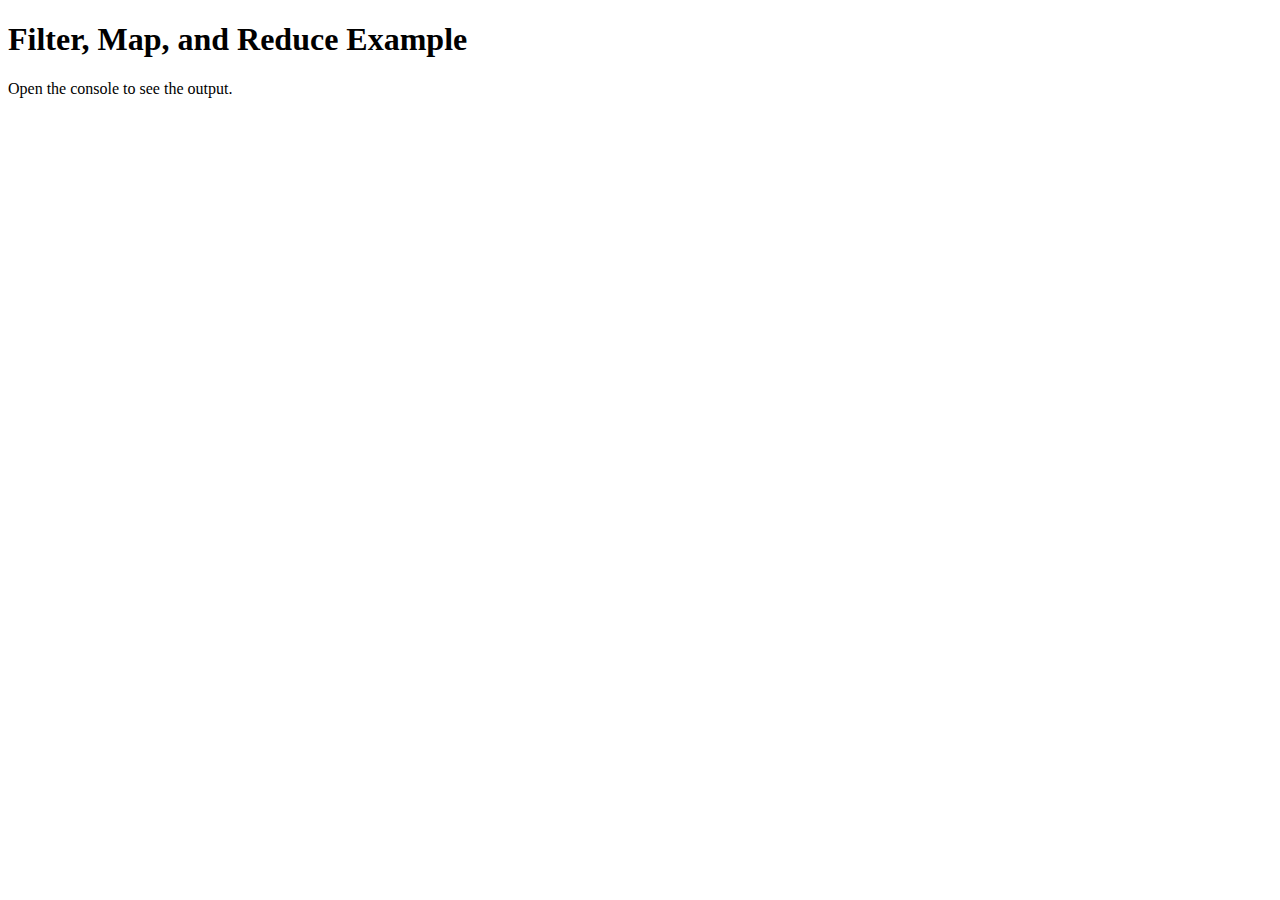
==== html/ex2.html @ 81240c53 "Pt1" ====
<!DOCTYPE html>
<html lang="en">
<head>
    <meta charset="UTF-8">
    <meta name="viewport" content="width=device-width, initial-scale=1.0">
    <title>Array Methods Example</title>
</head>
<body>
    <h1>Filter, Map, and Reduce Example</h1>
    <p>Open the console to see the output.</p>

    <script src="../js/ex2.js"></script>
</body>
</html>
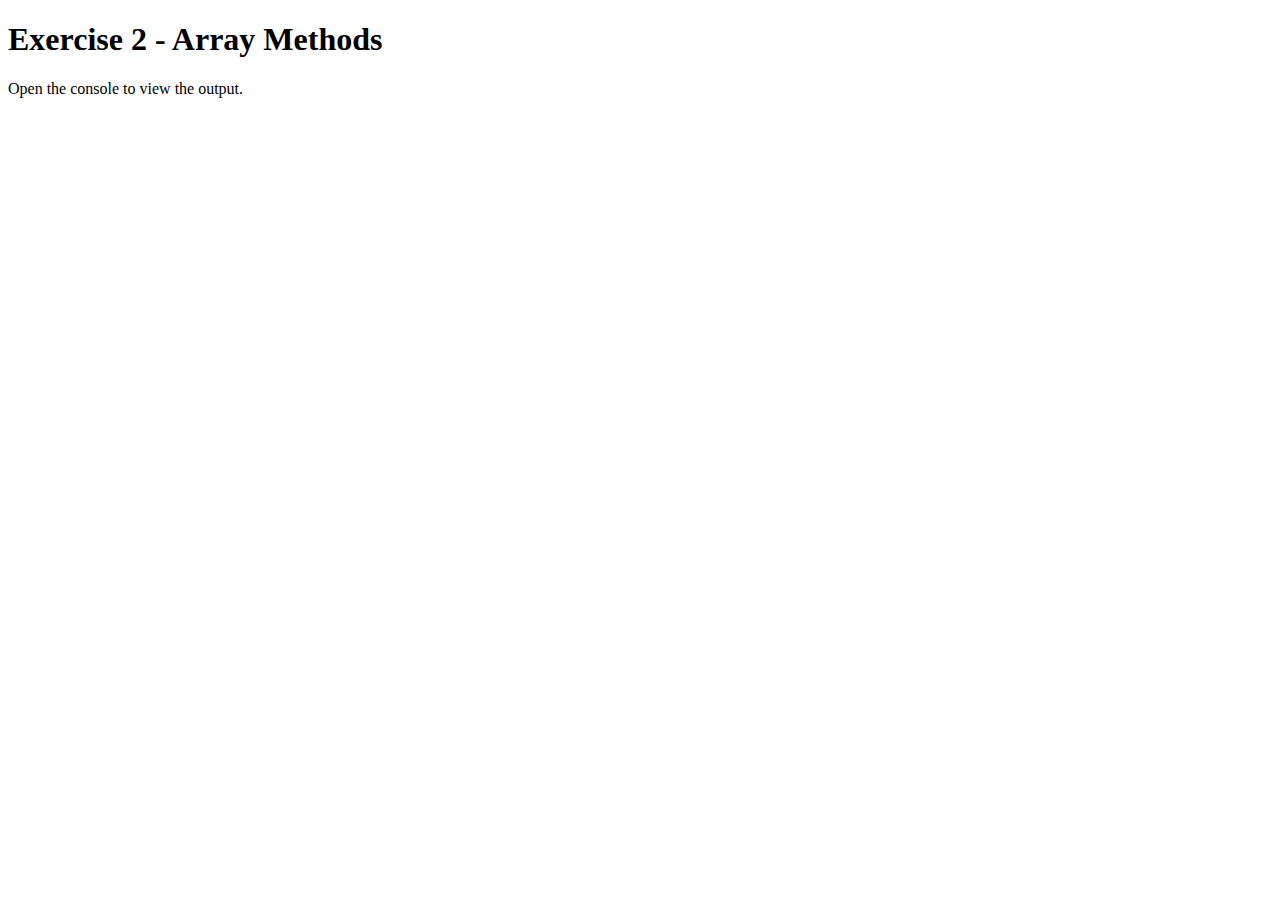
==== commit ce2f4ab5: "pt2" ====
--- a/html/ex2.html
+++ b/html/ex2.html
@@ -1,14 +1,13 @@
 <!DOCTYPE html>
 <html lang="en">
 <head>
-    <meta charset="UTF-8">
-    <meta name="viewport" content="width=device-width, initial-scale=1.0">
-    <title>Array Methods Example</title>
+  <meta charset="UTF-8">
+  <meta name="viewport" content="width=device-width, initial-scale=1.0">
+  <title>Exercise 2 - Array Methods</title>
+  <script src="../js/ex2.js" defer></script>
 </head>
 <body>
-    <h1>Filter, Map, and Reduce Example</h1>
-    <p>Open the console to see the output.</p>
-
-    <script src="../js/ex2.js"></script>
+  <h1>Exercise 2 - Array Methods</h1>
+  <p>Open the console to view the output.</p>
 </body>
 </html>
